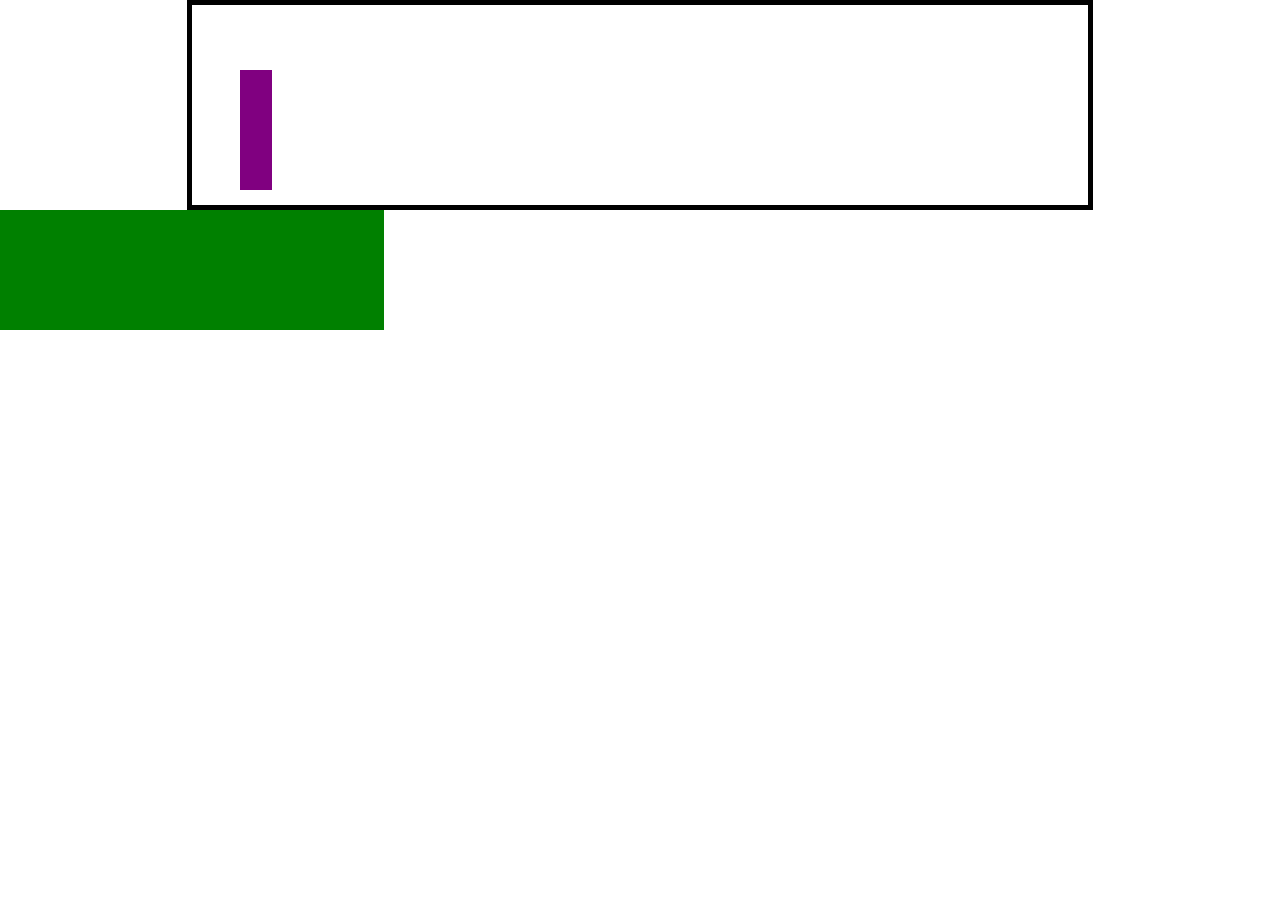
==== drill-2/index.html @ c8d38599 "lab" ====
<!DOCTYPE html>
<html lang="en">
<head>
    <meta charset="UTF-8">
    <meta http-equiv="X-UA-Compatible" content="IE=edge">
    <meta name="viewport" content="width=device-width, initial-scale=1.0">
    <link rel="stylesheet" href="reset.css" />
    <link rel="stylesheet" href="index.css" />
    <title>Image 2</title>
</head>
<body>
    <div class="box"></div>
    <div class="box2"></div>
    <div class="box3"></div>
</body>
</html>
---- drill-2/index.css ----
.box {
  height: 200px;
  width: 70%;
  border: black solid 5px;
  margin: 0 auto;
  display: flex;
  position: relative;
}

.box2 {
  height: 120px;
  width: 2.5%;
  background-color: purple;
  position: absolute;
  top: 70px;
  left: 240px;
}

.box3 {
  height: 120px;
  width: 30%;
  background-color: green;
}
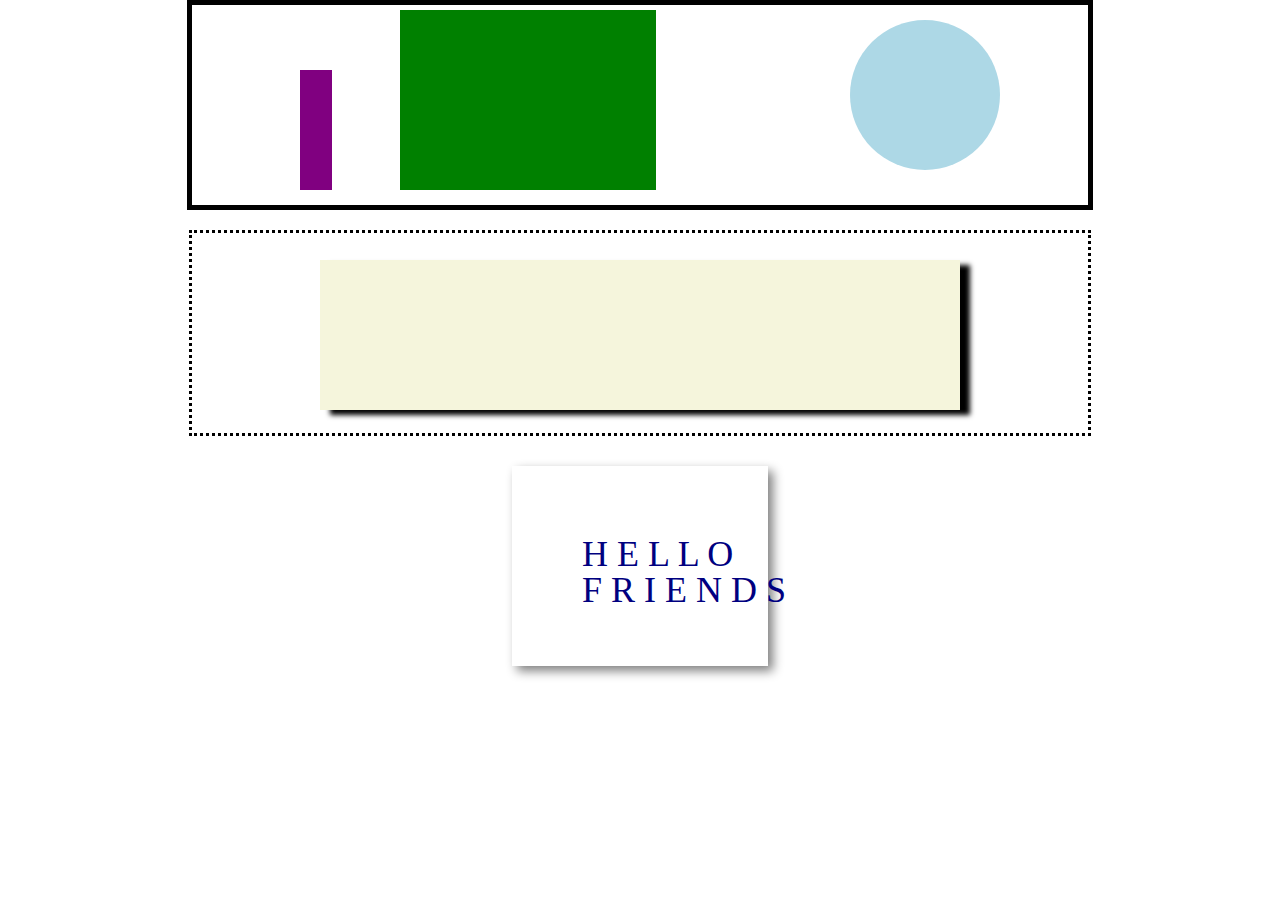
==== commit 8ac621fe: "drill 2" ====
--- a/drill-2/index.html
+++ b/drill-2/index.html
@@ -12,5 +12,14 @@
     <div class="box"></div>
     <div class="box2"></div>
     <div class="box3"></div>
+    <div class="circle"></div>
+    <div class="box4"></div>
+    <div class="box5"></div>
+    <div class="box6">
+        <p class="text">H E L L O<br>F R I E N D S</br></p>   
+    </div>
+    
+    
+
 </body>
 </html>--- a/drill-2/index.css
+++ b/drill-2/index.css
@@ -3,8 +3,6 @@
   width: 70%;
   border: black solid 5px;
   margin: 0 auto;
-  display: flex;
-  position: relative;
 }
 
 .box2 {
@@ -13,11 +11,65 @@
   background-color: purple;
   position: absolute;
   top: 70px;
-  left: 240px;
+  left: 300px;
 }
 
 .box3 {
-  height: 120px;
-  width: 30%;
+  height: 180px;
+  width: 20%;
   background-color: green;
+  position: absolute;
+  top: 10px;
+  left: 400px;
 }
+
+.circle {
+  background: lightblue;
+  border-radius: 50%;
+  width: 150px;
+  height: 150px;
+  position: absolute;
+  top: 20px;
+  left:850px;
+}
+
+.box4 {
+    height: 200px;
+    width: 70%;
+    border:black dotted;
+    margin: 0 auto;
+    position: relative;
+    top: 20px
+}
+
+
+.box5 {
+ height: 150px;
+ width: 50%;
+ background:beige;
+ margin: 0 auto;
+ position: absolute;
+ top: 260px;
+ left: 320px;
+ box-shadow: 10px 5px 5px black;
+}
+
+.box6 {
+    height: 200px;
+    width:20%;
+    margin: 0 auto;
+    position: relative;
+    top: 50px;
+    box-shadow: 5px 5px 10px grey
+}
+
+.text {
+    font-family: 'Times New Roman', Times, serif;
+    font-size: 36px;
+    
+    color: navy;
+    position: relative;
+    top: 70px;
+    left: 70px
+}
+
